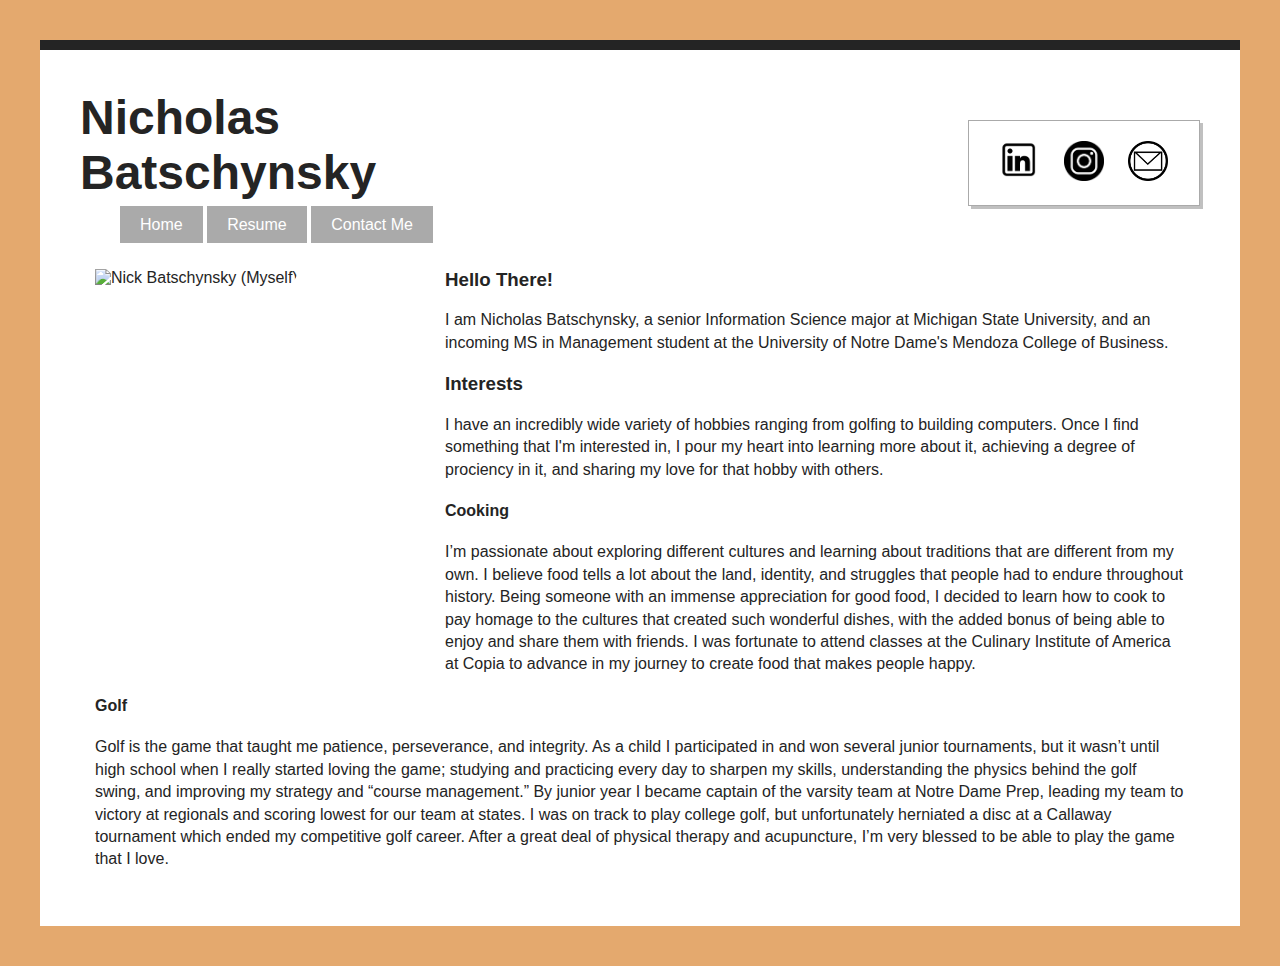
==== index.html @ a028aca1 "Final (Validated)" ====
<!DOCTYPE html>
<html lang="en">

<head>
    <meta charset="UTF-8">
    <meta http-equiv="X-UA-Compatible" content="IE=edge">
    <meta name="viewport" content="width=device-width, initial-scale=1.0">
    <link rel="stylesheet" href="style.css">
    <title>Nicholas Batschynsky</title>
</head>

<body>
    <div class="card">
        <ul class="contacts">
            <li><a href="https://www.linkedin.com/in/nicholas-batschynsky-881372207/"><img src="linkedin.png"
                        alt="LinkedIn"></a></li>
            <li><a href="https://www.instagram.com/nickbatsch/"><img src="instagram.png" alt="Instagram"></a></li>
            <li><a href="mailto:nbatschynsky@gmail.com?subject=CardEmail"><img src="email.png" alt="Email"></a></li>
        </ul>
    </div>


<header class="web-title">
    <h1>Nicholas Batschynsky</h1>
    <nav>
        <ul id="nav">
            <li><a class="btn" href="index.html">Home</a></li>
            <li><a class="btn" href="resume.html">Resume</a></li>
            <li><a class="btn" href="contact.html">Contact Me</a></li>
        </ul>
    </nav>
</header>


<section id="about-me">
    <article class="info-section">

        <div class="float-left"><img id="myphoto" src="nbatsch-photo.jpeg" alt="Nick Batschynsky (Myself)"></div>

        <h3>Hello There!</h3>
        <p>I am Nicholas Batschynsky, a senior Information Science major at
            Michigan State University, and an incoming MS in Management student
            at the University of Notre Dame's Mendoza College of Business.
        </p>

    </article>
</section>

<section id="interests">
    <article class="info-section">
        <h3>Interests</h3>
        <p>I have an incredibly wide variety of hobbies ranging from golfing
            to building computers. Once I find something that I'm interested in,
            I pour my heart into learning more about it, achieving a degree
            of prociency in it, and sharing my love for that hobby with others.

        </p>

        <h4>Cooking</h4>
        <p>I’m passionate about exploring different cultures and learning
            about traditions that are different from my own. I believe food
            tells a lot about the land, identity, and struggles that people had to
            endure throughout history. Being someone with an immense
            appreciation for good food, I decided to learn how to cook to pay homage to the cultures that
            created such wonderful dishes, with the added bonus of being able to enjoy and share them
            with friends. I was fortunate to attend classes at the Culinary Institute of
            America at Copia to advance in my journey to create food that makes people happy.
        </p>

        <h4 id="golf">Golf</h4>
        <p> Golf is the game that taught me patience, perseverance, and integrity. As a child I
            participated in and won several junior tournaments, but it wasn’t until high school when I
            really started loving the game; studying and practicing every day to sharpen my skills,
            understanding the physics behind the golf swing, and improving my strategy and “course
            management.” By junior year I became captain of the varsity team at Notre Dame Prep,
            leading my team to victory at regionals and scoring lowest for
            our team at states. I was on track to play college golf, but
            unfortunately herniated a disc at a Callaway tournament which
            ended my competitive golf career. After a great deal of physical
            therapy and acupuncture, I’m very blessed to be able to play the game that I love.
        </p>


    </article>
</section>
</body>
</html>
---- style.css ----
@font-face {
    font-family: "Sabon";
    src: url(fonts/Sabon-Roman.ttf);
}

html {
    background: rgb(228, 169, 110);
}

body {
    font-family: "Sabon", sans-serif;
    margin: 40px;
    padding: 40px;
    color: #242424;
    border-top: 10px solid #242424;
    background: #fff;
}

h1 {
    font-size: 3em;
    margin: 0;

}

p {
    line-height: 1.4em;
    margin: 15px;


}

img {
    max-height: 100%;
    max-width: 100%;

}

iframe {
    float: left;
    margin-left: 5px;
    
}

.push-right{
    margin-right: 15px;
    padding-left: 15px;
    margin-left: 500px;
}


.float-left {
    height: 400px;
    width: 350px;
    float: left;
    margin-left: 5px;
    padding-left: 10px;

}



.float-right {
    float: right;
    margin-right: 5px;
    padding-right: 10px;
}


.card {
    margin: 30px auto;
    width: 230px;
    text-align: center;
    box-shadow: rgba(60, 59, 59, 0.321) 3px 3px 0;
    border: 1px solid #aaa;
    float: right;
    margin-left: 500px;
}

.contacts {
    margin: 0;
    padding: 0;
    list-style-type: none;
}

.contacts li {
    width: 40px;
    display: inline-block;
    padding: 20px 10px;
}

.contacts li a img:hover {
    opacity: 0.5;
    transition: opacity ease-in-out 0.3s;

}

button {
    margin-bottom: 5px;
    border: 1.2px solid #aaa;
    font-family: "Sabon", sans-serif;


}

.btn {
    background-color: #aaa;
    color: white;
    padding: 10px 20px;
    font-family: "Sabon", sans-serif;
    text-decoration: none;
  }

.btn:hover {
    background-color: rgb(228, 169, 110);
    transition: opacity ease-in-out 0.3s;
  }


#nav {
    display: inline-block;

}

#nav ul {
    list-style-type: none;
}

#nav li {
    display: inline-block;
}

#myphoto {
    margin-bottom: 50px;
    border-bottom-right-radius: 20px;
}

#golf{
    margin-left: 15px;
}


.flexy {
    display: inline-flex;
    padding-bottom: 10px;
}

.form {
    padding-top: 5px;
}

.container {
    height: 100px;
    display: flex;
    padding: 30px;
    margin: 50px;
    align-items: center;
    justify-content: center;
    border: 0.4px solid #242424;
}






/* Media Queries */
@media (max-width: 400px) {

    body {
        margin: 10px;
        padding: 10px;


    }

    p {
        width: auto;
    }

    .info-section {
        display: inline
    }

    img {
        max-width: 100%;
        width: auto;
        height: auto;
        margin: -5px;
    }
}
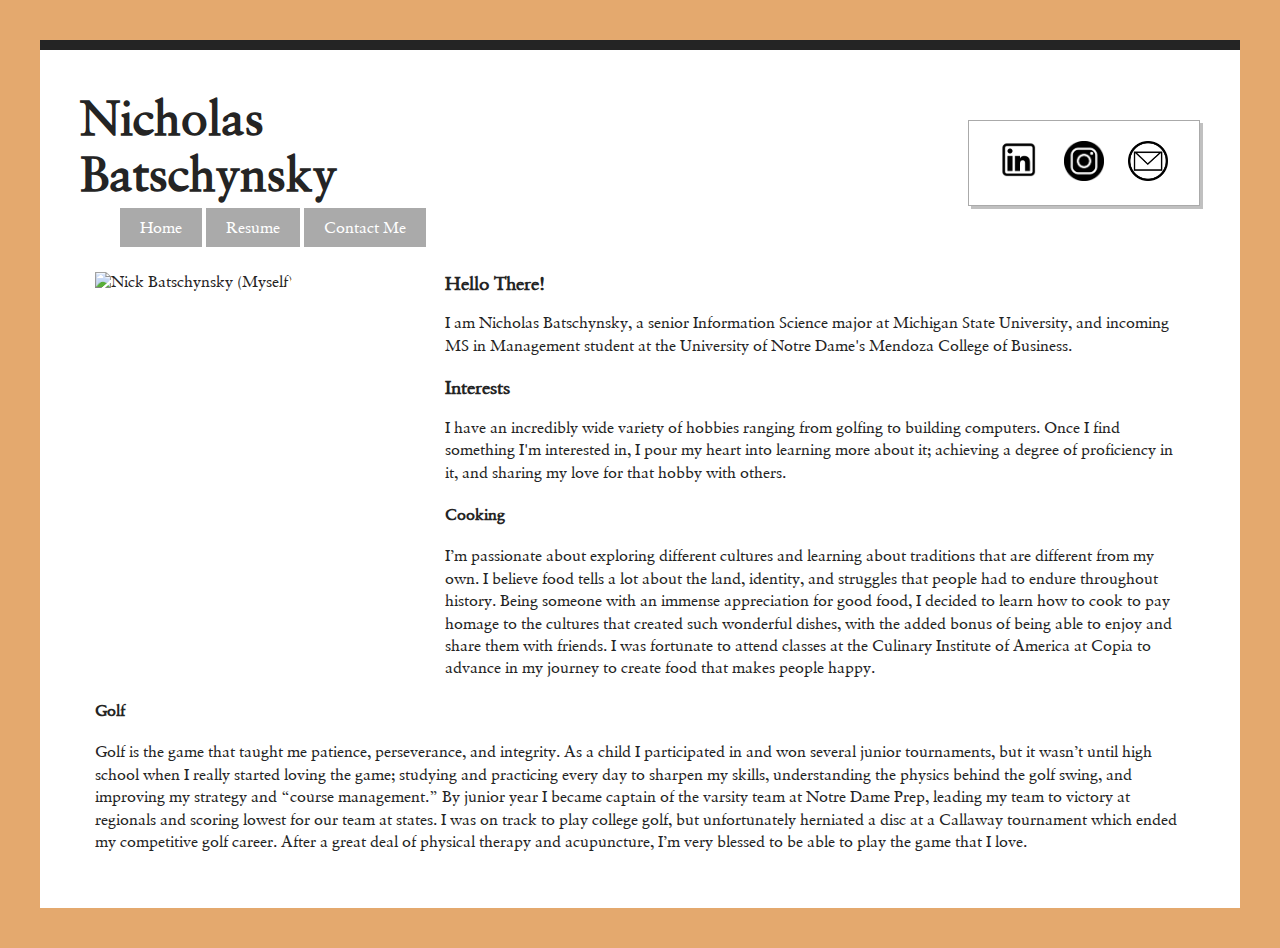
==== commit 6367c1f3: "fixed typo" ====
--- a/index.html
+++ b/index.html
@@ -39,7 +39,7 @@
 
         <h3>Hello There!</h3>
         <p>I am Nicholas Batschynsky, a senior Information Science major at
-            Michigan State University, and an incoming MS in Management student
+            Michigan State University, and incoming MS in Management student
             at the University of Notre Dame's Mendoza College of Business.
         </p>
 
@@ -50,9 +50,9 @@
     <article class="info-section">
         <h3>Interests</h3>
         <p>I have an incredibly wide variety of hobbies ranging from golfing
-            to building computers. Once I find something that I'm interested in,
-            I pour my heart into learning more about it, achieving a degree
-            of prociency in it, and sharing my love for that hobby with others.
+            to building computers. Once I find something I'm interested in,
+            I pour my heart into learning more about it; achieving a degree
+            of proficiency in it, and sharing my love for that hobby with others.
 
         </p>
 
--- a/style.css
+++ b/style.css
@@ -1,6 +1,6 @@
 @font-face {
-    font-family: "Sabon";
-    src: url(fonts/Sabon-Roman.ttf);
+    font-family: "Sabon-Font";
+    src: url(Sabon-Font/Sabon-Roman.ttf) format("truetype");
 }
 
 html {
@@ -8,7 +8,7 @@
 }
 
 body {
-    font-family: "Sabon", sans-serif;
+    font-family: "Sabon-Font", sans-serif;
     margin: 40px;
     padding: 40px;
     color: #242424;
@@ -97,7 +97,7 @@
 button {
     margin-bottom: 5px;
     border: 1.2px solid #aaa;
-    font-family: "Sabon", sans-serif;
+    font-family: "Sabon-Font", sans-serif;
 
 
 }
@@ -106,7 +106,7 @@
     background-color: #aaa;
     color: white;
     padding: 10px 20px;
-    font-family: "Sabon", sans-serif;
+    font-family: "Sabon-Font", sans-serif;
     text-decoration: none;
   }
 
